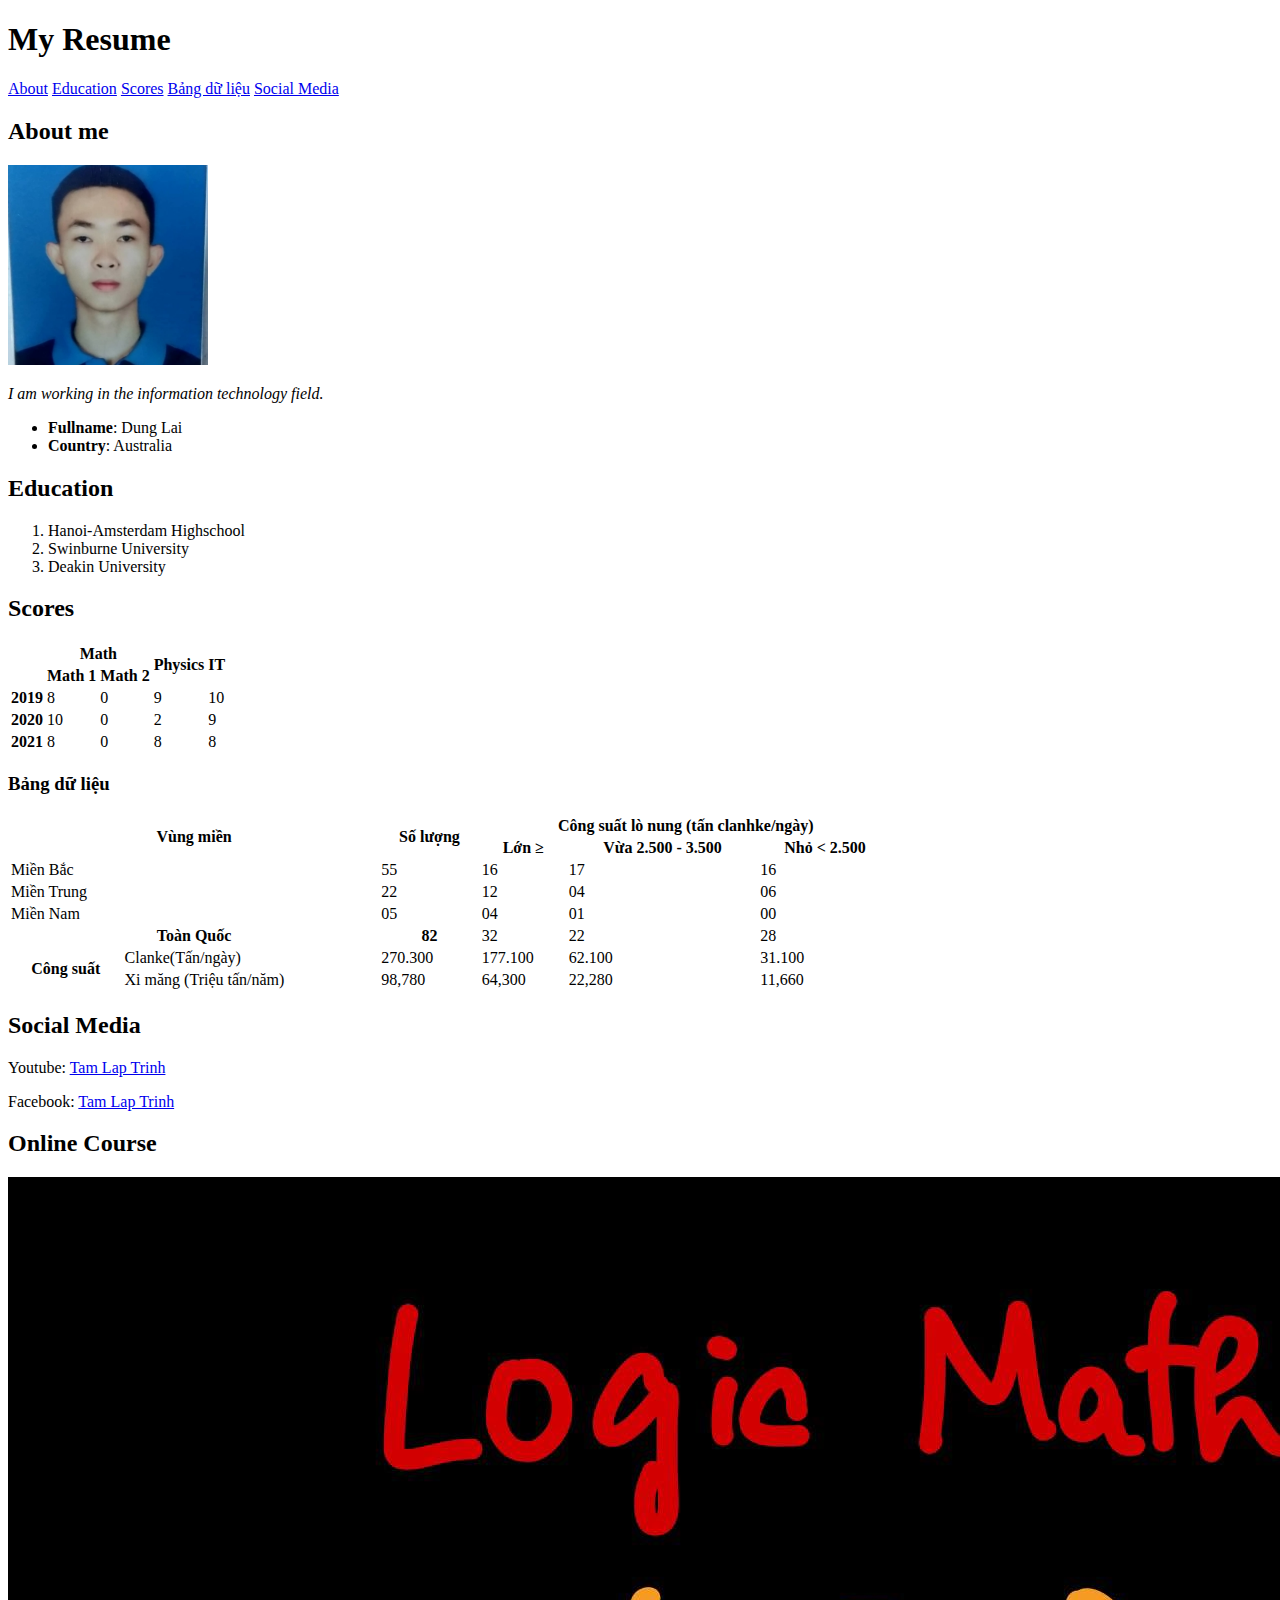
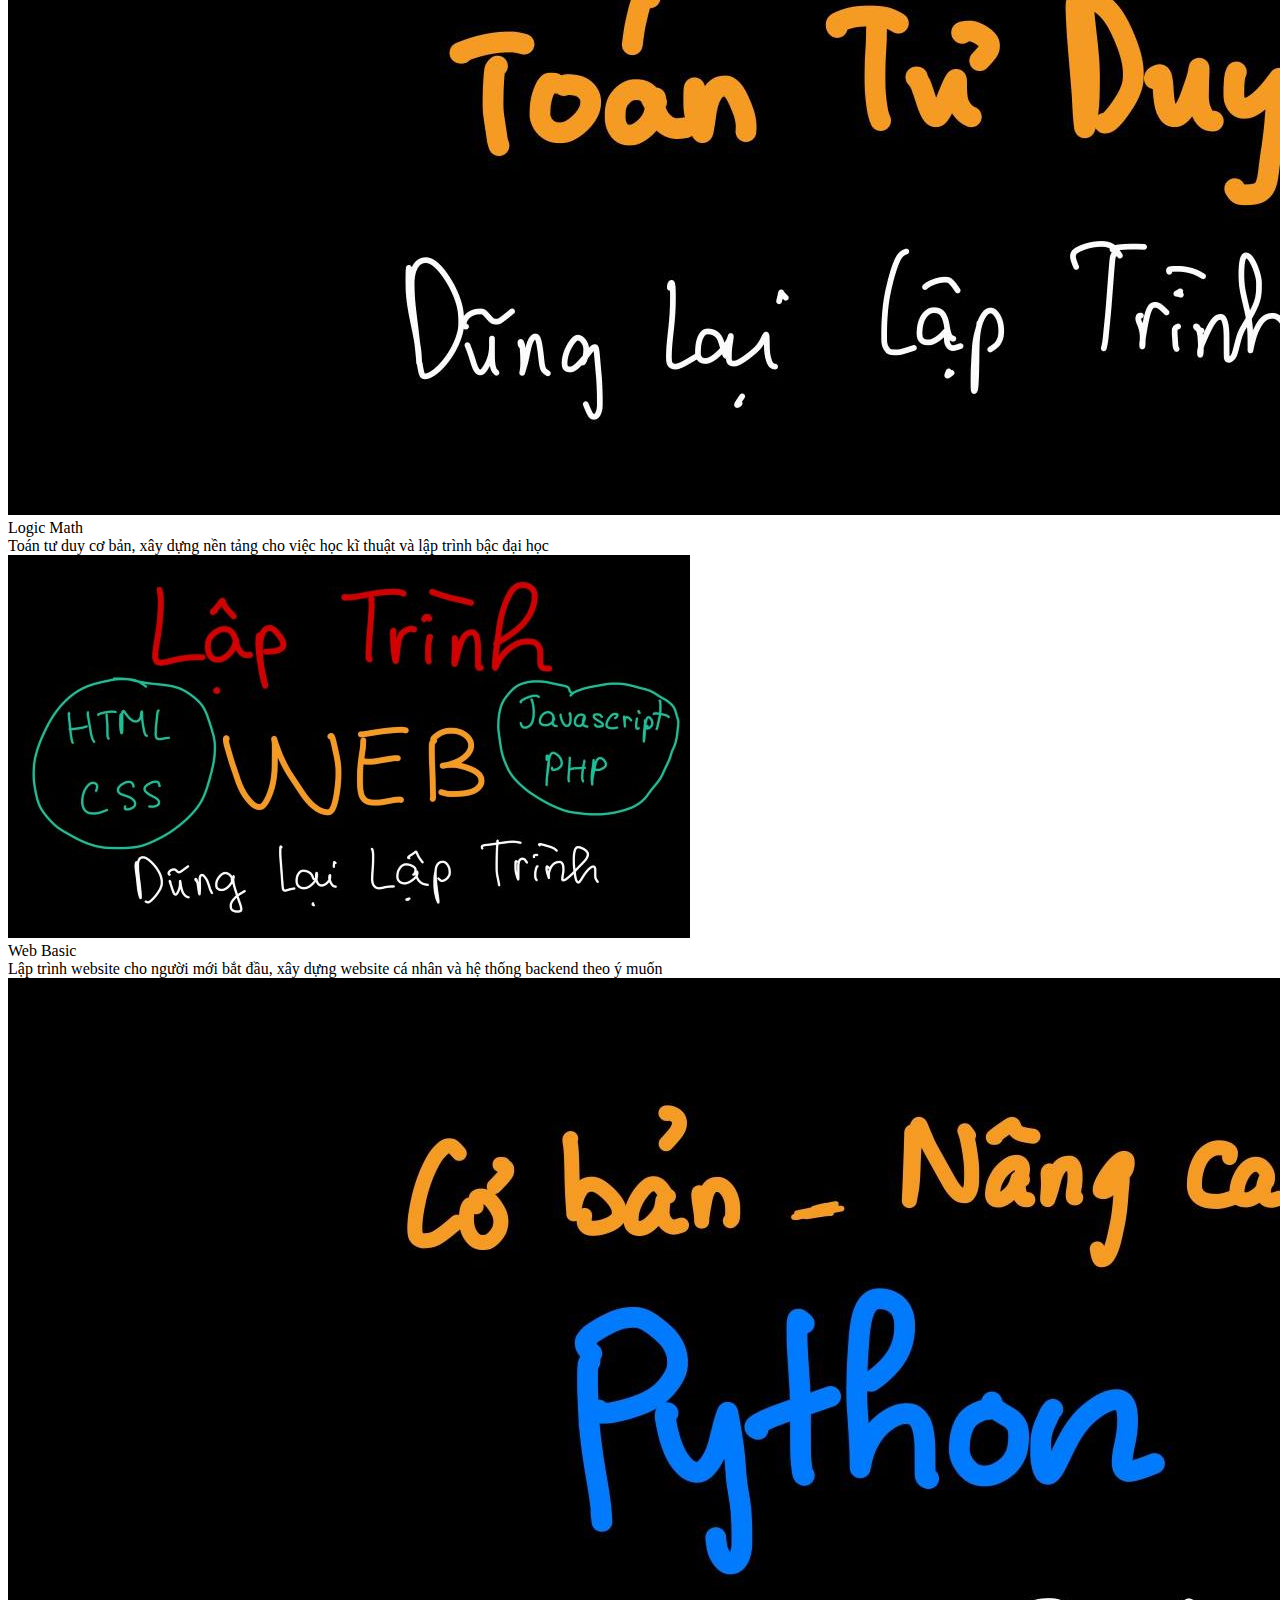
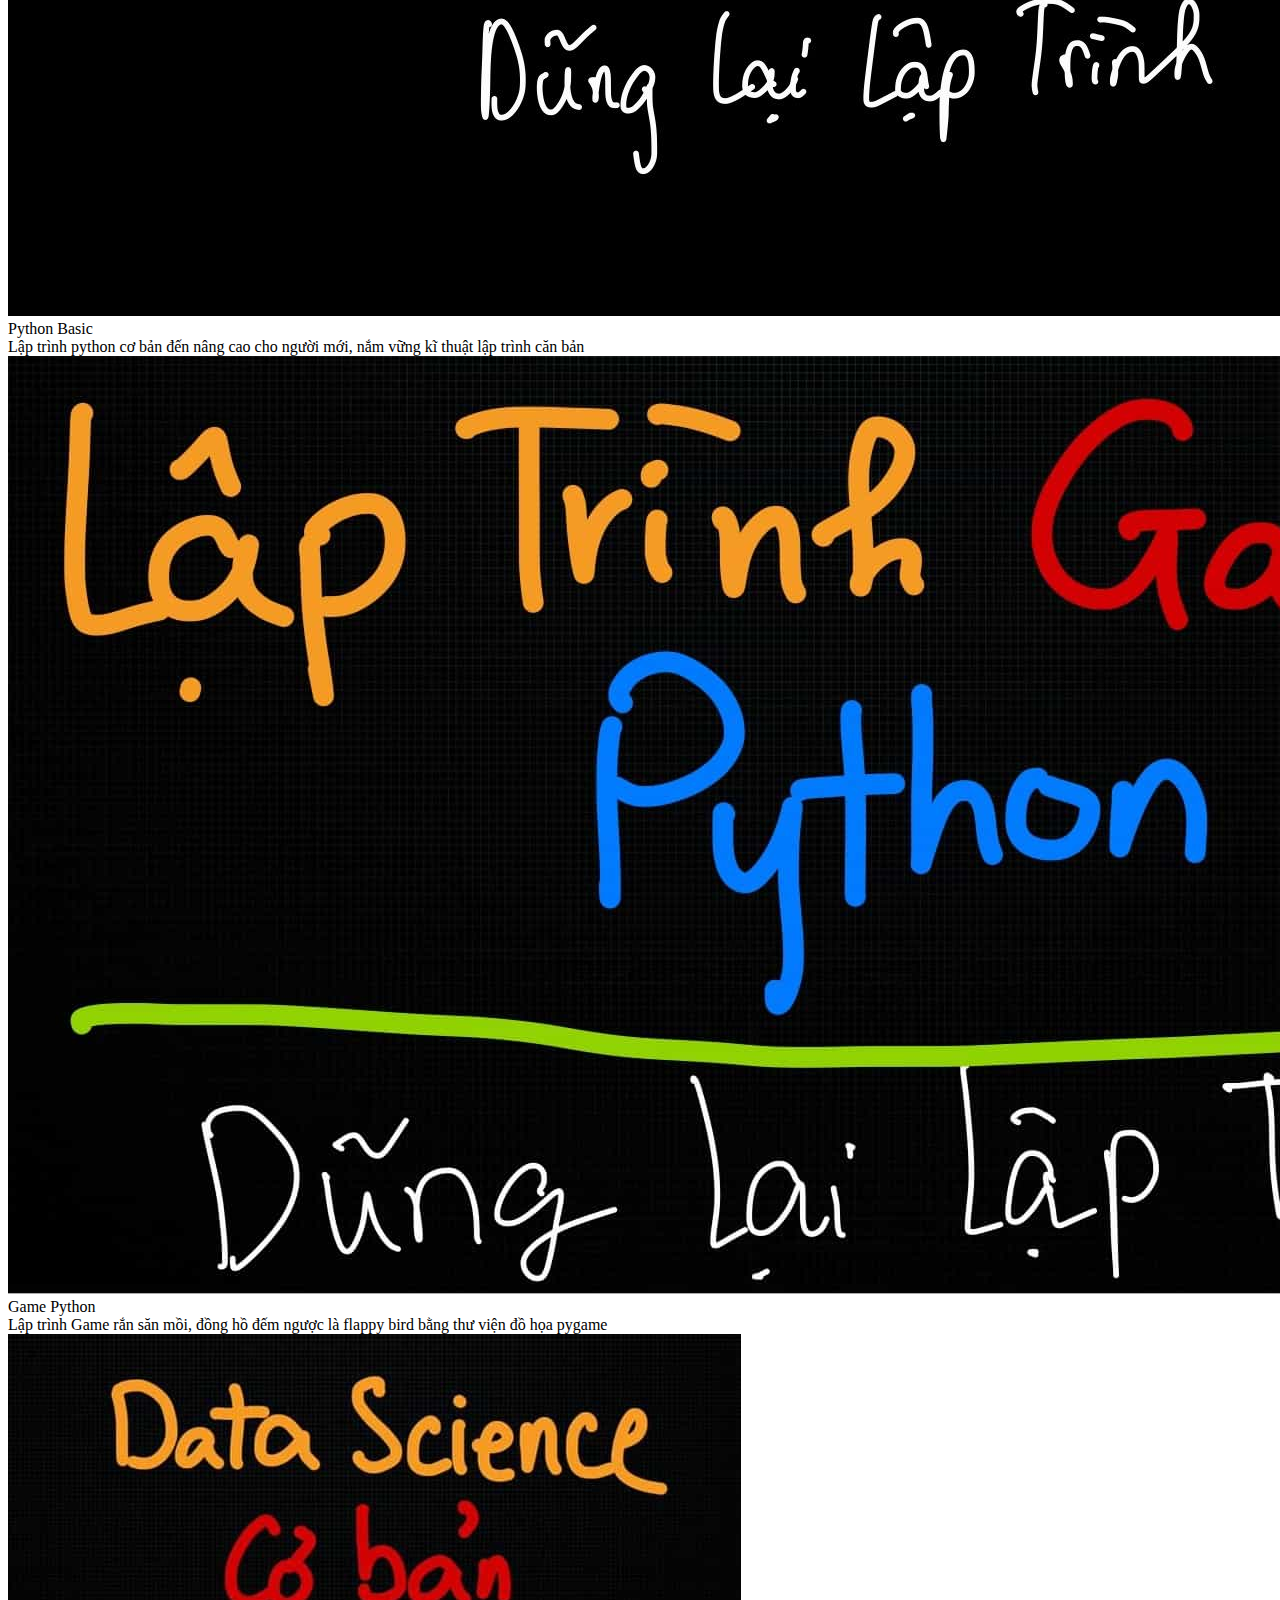
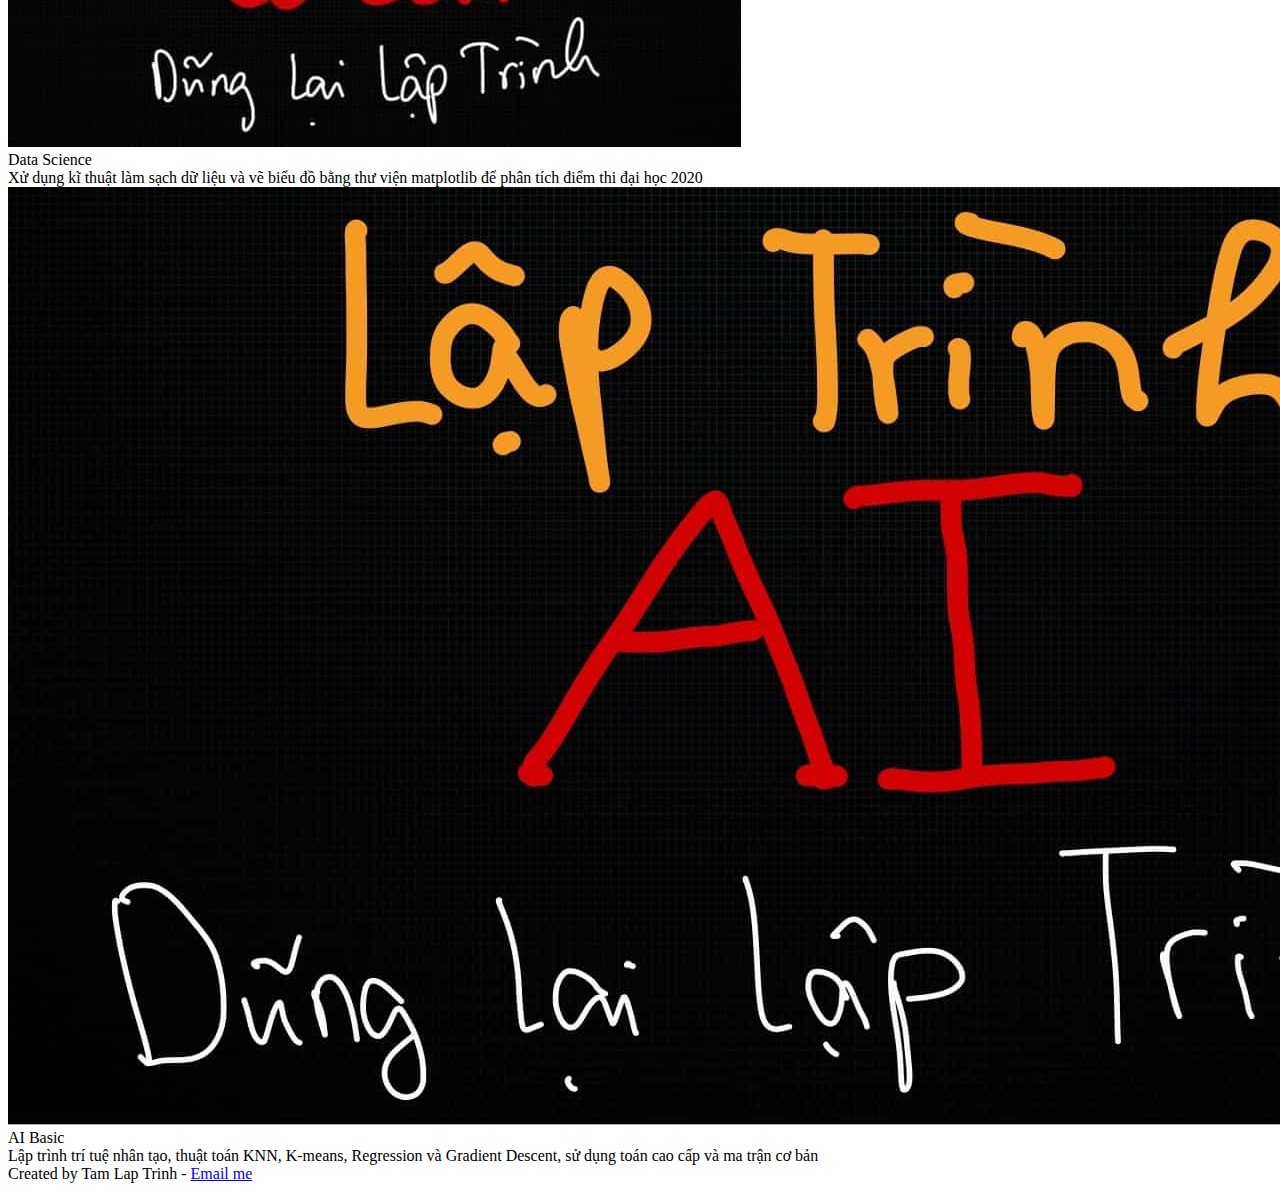
==== index.html @ 9ba1d9b4 "Rename 17.html to index.html" ====
<!DOCTYPE html>
<html lang="en">
<head>
	<meta charset="utf-8">
	<meta name="description" content="My resume website">
	<meta name="author" content="Dung Lai">
	<meta name="country" content="Vietnam">
	<!-- thêm dòng này để hiển thị đc trên mobile (gọi là mobile-friendly), nếu ko thì nó chỉ hiển thị đc trên Preview mà thôi -->
	<meta name="viewport" content="width=device-width, initial-scale=1">
	<link rel="stylesheet" href="css/17.css">
	<title>Dung Lai Resume</title>
</head>

<body>
	<!-- gán cho My Resume 1 cái id (identification), để lấy id đó đem đi thích làm gì thì làm, có thể là trang trí lại bố cục, màu... ở file css chẳng hạn -->
	<h1 id="menu_text">My Resume</h1>
	<nav>
		<!-- href là thuộc tính chỉ định URL của trang mà Link sẽ đến 
		You can use href="#top" or href="#" to link to the top of the current page! 
		Ta muốn chỉnh mấy cái nút About, Education, Scores,... của cái nav này theo bố cục tùy thích
		thì ta gán nó với 1 cái class (bản chất thì id vẫn đc, nhưng nhiều cái thì nên sài class) -->
		<a href="#contact" class="menu_left">About</a>
		<a href="#education" class="menu_left">Education</a>
		<a href="#score" class="menu_left">Scores</a>
		<a href="#datatable" class="menu_left">Bảng dữ liệu</a>
		<a href="#social" class="menu_right">Social Media</a>
	</nav>

	<div id="flex_container">
		<div id="left_side">
			<!-- <hr> -->
			<h2 id="contact">About me</h2>
			<img src="assets/anh3x4.jpg" alt="My photo 3x4" width="200" height="200">
			<p><em>I am working in the information technology field.</em></p>
			<ul>
				<li><strong>Fullname</strong>: Dung Lai</li>
				<li><strong>Country</strong>: Australia</li>
			</ul>
			<!-- <hr> -->
			<h2 id="education">Education</h2>
			<ol>
				<li>Hanoi-Amsterdam Highschool</li>
				<li>Swinburne University</li>
				<li>Deakin University</li>
			</ol>
			<!-- <hr> -->
		</div>

		<div id="right_side">
			<h2 id="score">Scores</h2>

			<table>
				<tr>
					<th rowspan="2"></th>
					<th colspan="2">Math</th>
					<th rowspan="2">Physics</th>
					<th rowspan="2">IT</th>
				</tr>
				<tr>
					<th>Math 1</th>
					<th>Math 2</th>
				</tr>
				<tr>
					<th>2019</th>
					<td>8</td>
					<td>0</td>
					<td>9</td>
					<td>10</td>
				</tr>
				<tr>
					<th>2020</th>
					<td>10</td>
					<td>0</td>
					<td>2</td>
					<td>9</td>
				</tr>
				<tr>
					<th>2021</th>
					<td>8</td>
					<td>0</td>
					<td>8</td>
					<td>8</td>
				</tr>
			</table>

			<!-- <hr> -->
			<h3 id="datatable">Bảng dữ liệu</h3>

			<table style="width:70%">
				<tr>
					<th rowspan="2" colspan="2">Vùng miền</th>
					<th rowspan="2">Số lượng</th>
					<th colspan="3">Công suất lò nung (tấn clanhke/ngày)</th>
				</tr>
				<tr>
					<th>Lớn &#8805;</th>
					<th>Vừa 2.500 - 3.500</th>
					<th>Nhỏ &lt; 2.500</th>
				</tr>
				<tr>
					<td colspan="2">Miền Bắc</td>
					<td>55</td>
					<td>16</td>
					<td>17</td>
					<td>16</td>
				</tr>
				<tr>
					<td colspan="2">Miền Trung</td>
					<td>22</td>
					<td>12</td>
					<td>04</td>
					<td>06</td>
				</tr>
				<tr>
					<td colspan="2">Miền Nam</td>
					<td>05</td>
					<td>04</td>
					<td>01</td>
					<td>00</td>
				</tr>
				<tr>
					<th colspan="2">Toàn Quốc</th>
					<th>82</th>
					<td>32</td>
					<td>22</td>
					<td>28</td>
				</tr>
				<tr>
					<th rowspan="2">Công suất</th>
					<td>Clanke(Tấn/ngày)</td>
					<td>270.300</td>
					<td>177.100</td>
					<td>62.100</td>
					<td>31.100</td>
				</tr>
				<tr>
					<td>Xi măng (Triệu tấn/năm)</td>
					<td>98,780</td>
					<td>64,300</td>
					<td>22,280</td>
					<td>11,660</td>
				</tr>
			</table>
			<!-- <hr> -->
			<h2 id="social">Social Media</h2>
			<p>Youtube: <a href="https://youtube.com">Tam Lap Trinh</a></p>
			<p>Facebook: <a href="https://facebook.com">Tam Lap Trinh</a></p>

			<h2 id="course">Online Course</h2>
			<div id="course_container">
				<div class="course_item">
					<!-- ta dễ dàng thấy các thuộc tính course_img, course_title, course_desc chính là con của course_item -->
					<!-- desc là description -->
					<img class="course_img" src="assets/math.jpg">
					<div class="course_title">Logic Math</div>
					<div class="course_desc">Toán tư duy cơ bản, xây dựng nền tảng cho việc học kĩ thuật và lập trình bậc đại học</div>
				</div>
				<div class="course_item">
					<img class="course_img" src="assets/web.jpg">
					<div class="course_title">Web Basic</div>
					<div class="course_desc">Lập trình website cho người mới bắt đầu, xây dựng website cá nhân và hệ thống backend theo ý muốn</div>
				</div>
				<div class="course_item">
					<img class="course_img" src="assets/python.jpg">
					<div class="course_title">Python Basic</div>
					<div class="course_desc">Lập trình python cơ bản đến nâng cao cho người mới, nắm vững kĩ thuật lập trình căn bản</div>
				</div>
				<div class="course_item">
					<img class="course_img" src="assets/game.jpg">
					<div class="course_title">Game Python</div>
					<div class="course_desc">Lập trình Game rắn săn mồi, đồng hồ đếm ngược là flappy bird bằng thư viện đồ họa pygame</div>
				</div>
				<div class="course_item">
					<img class="course_img" src="assets/data.jpg">
					<div class="course_title">Data Science</div>
					<div class="course_desc">Xử dụng kĩ thuật làm sạch dữ liệu và vẽ biểu đồ bằng thư viện matplotlib để phân tích điểm thi đại học 2020</div>
				</div>
				<div class="course_item">
					<img class="course_img" src="assets/ai.jpg">
					<div class="course_title">AI Basic</div>
					<div class="course_desc">Lập trình trí tuệ nhân tạo, thuật toán KNN, K-means, Regression và Gradient Descent, sử dụng toán cao cấp và ma trận cơ bản</div>
				</div>
			</div>
			
		</div>
	</div>
	<footer>
		Created by Tam Lap Trinh - <a href="mailto:minhtamyvl@gmail.com">Email me</a>
	</footer>
</body>
</html>

<!-- TẤT CẢ NHỮNG CÁI LIÊN QUAN ĐẾN TRANG TRÍ NÊN ĐƯỢC ĐƯA VÀO FILE CSS 
những cái trong <style> chính là thuộc về file CSS
* : tất cả mọi thứ
padding: bên trong
margin: bên ngoài
Khi muốn ép content vào bên trong thì dùng padding, để tăng khoảng cách các phần vs nhau thì dùng margin.
Một hành động thì sẽ có dấu 2 chấm ":"
hover: khi hơ hơ lên 1 cái j đấy (ví dụ chuột trên nút)
id thì dùng kèm với dấu #. class thì dùng kèm với dấu chấm "."
về cơ bản giống hệt nhau, thường id cho 1 cái, class cho nhiều cái.
cái này nó cũng tuân theo logic chương trình PLC là quét từ trên xuống dưới
nên cái đoạn @media thì cái nào max-width nhỏ hơn sẽ để ở dưới
khi dùng "wrap", cái bị chừa ra sẽ bị đẩy xuống dưới (chừa ra do dư padding chẳng hạn)
dùng "nowrap", cái bị chừa ra sẽ bị che đi thôi chứ ko bị đẩy hẳn xuống dưới.
thêm dòng này để hiển thị đc trên mobile (gọi là mobile-friendly), nếu ko thì nó chỉ hiển thị đc trên Preview mà thôi: <meta name="viewport" content="width=device-width, initial-scale=1">
Ảnh đăng lên web nên resize lại còn đâu đó 100kB, 1MB sẽ là quá lớn chỉ nên dành cho ảnh động 
Nên suy nghĩ theo kiểu box to box, cái gì bao trùm cái gì, sẽ rất dễ dàng hình dung để code, ví dụ: 6 bức ảnh kèm nội dung của 6 bức ảnh được bao trùm bởi 1 cái gọi là course_container (mình tự đặt tên, nên dùng keyword container trong trường hợp này); từng bức ảnh và nội dung của từng bức ảnh đc trùm bởi 1 cái gọi là course_item (tức course_item là 1 cái nhỏ trong course_container, tức sẽ có 6 cái course_item trong 1 cái course_container). Tiếp tục như vậy trong course_item sẽ chia nhỏ ra nữa là course_img, course_title và course_desc. Cứ như thế nếu vẫn còn chia nhỏ đc nữa... -->
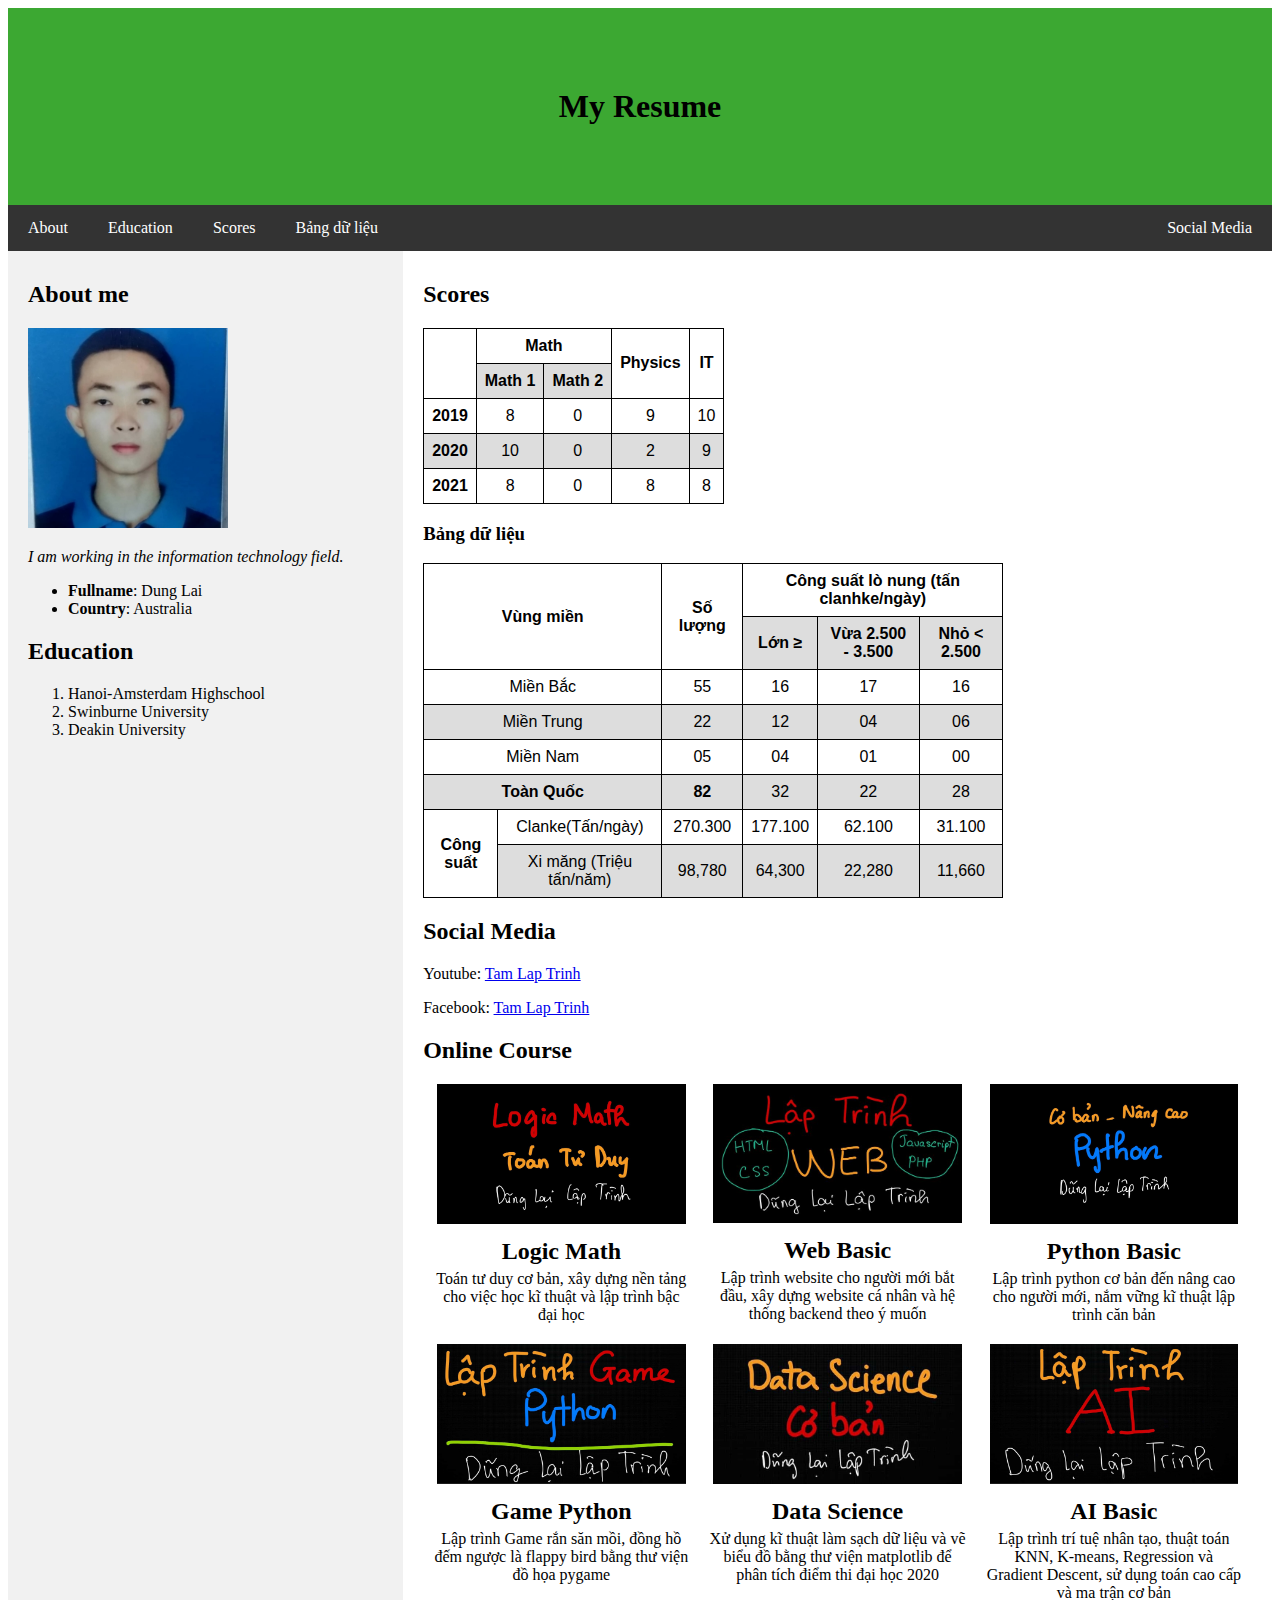
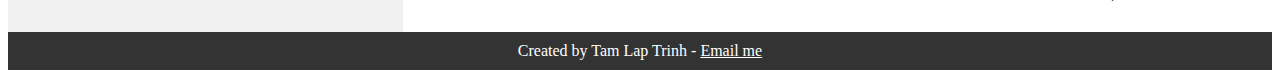
==== commit 3b9da2af: "Update index.html" ====
--- a/index.html
+++ b/index.html
@@ -3,12 +3,12 @@
 <head>
 	<meta charset="utf-8">
 	<meta name="description" content="My resume website">
-	<meta name="author" content="Dung Lai">
+	<meta name="author" content="TamLunar">
 	<meta name="country" content="Vietnam">
 	<!-- thêm dòng này để hiển thị đc trên mobile (gọi là mobile-friendly), nếu ko thì nó chỉ hiển thị đc trên Preview mà thôi -->
 	<meta name="viewport" content="width=device-width, initial-scale=1">
 	<link rel="stylesheet" href="css/17.css">
-	<title>Dung Lai Resume</title>
+	<title>TamLunar Resume</title>
 </head>
 
 <body>
--- a/css/17.css
+++ b/css/17.css
@@ -0,0 +1,151 @@
+/**{*/
+/*	phần này để normalize*/
+/*	padding: 0;*/
+/*	margin: 0;*/
+/*}*/
+/*Do file html và file css là 2 file rời nên khi Ctrl+F để tìm kiếm thì nó chỉ tìm kiếm trên 1 file hiện tại mà thôi*/
+/*margin tính từ ngoài vào, padding tính từ trong ra, khi nào ta decor hoặc bao trùm gì đó thì mới thấy sự khác nhau 
+rõ rệt của 2 thẳng này*/
+#menu_text {
+	margin: 0;
+}
+
+#menu_text {
+	background-color: #3ca832;
+	text-align: center;
+/*	padding nếu ghi 4 số thì sẽ là trên phải dưới trái, nếu ghi 2 số thì là số đầu tiên là (trên và dưới) số thứ 2 là (trái và phải)*/
+	padding: 80px;
+}
+nav {
+	background-color: #333;
+/*	padding: 20px 14px;*/
+	overflow: hidden;
+}
+nav a {
+	color: white;
+	padding: 14px 20px;
+/*	từng cục sẽ thành nguyên hàng ngang*/
+	display: block;
+	text-align: center;
+/*	để bỏ dấu gạch chân*/
+	text-decoration: none;
+/*	float: left;*/
+}
+
+nav a.menu_left {
+	float: left;
+}
+nav a.menu_right {
+	float: right;
+}
+/*có thể ghi .menu_left thôi cũng đc mà ko cần nav a . thì lúc này tất cả code chỗ nào có menu_left sẽ đều float hết*/
+
+nav a:hover{
+	background-color: #DDD;
+	color: black;
+}
+
+#left_side {
+	flex: 30%;
+	background-color: #f1f1f1;
+	padding: 10px 20px;
+}
+#right_side {
+	flex: 70%;
+/*	background-color: blue;*/
+	padding: 10px 20px;
+}
+#flex_container {
+	display: flex;
+	flex-wrap: nowrap;
+}
+footer {
+	background-color: #333;
+	color: white;
+	padding: 10px 20px;
+	text-align: center;
+}
+footer a {
+	color: white;
+}
+
+/*Styling the table*/
+
+table {
+		  font-family: arial, sans-serif;
+		  border-collapse: collapse;
+/*		  width: 70%;*/
+		}
+
+		td, th {
+		  border: 1px solid #dddddd;
+		  text-align: center;
+		  padding: 8px;
+		}
+
+		tr:nth-child(even) {
+		  background-color: #dddddd;
+		}
+		table, th, td {
+		  border:1px solid black;
+		}
+
+/*course_item có parent chính là course_container, nên width 33% này theo course_container*/
+.course_item {
+/*	width: 33%;
+	float: left;*/
+	text-align: center;
+	flex: 33%;
+}
+/*course_img có parent chính là course_item, nên width 90% này là 90% của course_item*/
+/*khi chỉnh ảnh thì nên chỉ cố định 1 chiều thôi (chiều dọc hoặc chiều ngang), chứ ko nên cố định cả 2 chiều, 
+vì chiều còn lại sẽ tự theo chiều kia*/
+.course_img {
+	width: 90%;
+}
+
+#course_container {
+	display: flex;
+	flex-wrap: wrap;
+}
+
+.course_title {
+	font-size: 150%;
+	font-weight: bold;
+	padding: 10px 10px 5px 10px;
+}
+.course_desc {
+	margin: 0px 10px 20px 10px;
+}
+
+@media(max-width: 800px) {
+/*	* 	{
+		background-color: red;
+	}*/
+	#left_side {
+		flex: 100%;
+	}
+
+	#right_side {
+		flex: 100%;
+	}
+	#flex_container {
+		flex-wrap: wrap;
+	}
+	.course_item {
+		flex: 50%;
+	}
+}
+
+@media(max-width: 400px) {
+	#left_side {
+		flex: 100%;
+	}
+
+	#right_side {
+		flex: 100%;
+	}
+	#flex_container {
+		flex-wrap: wrap;
+	}
+}